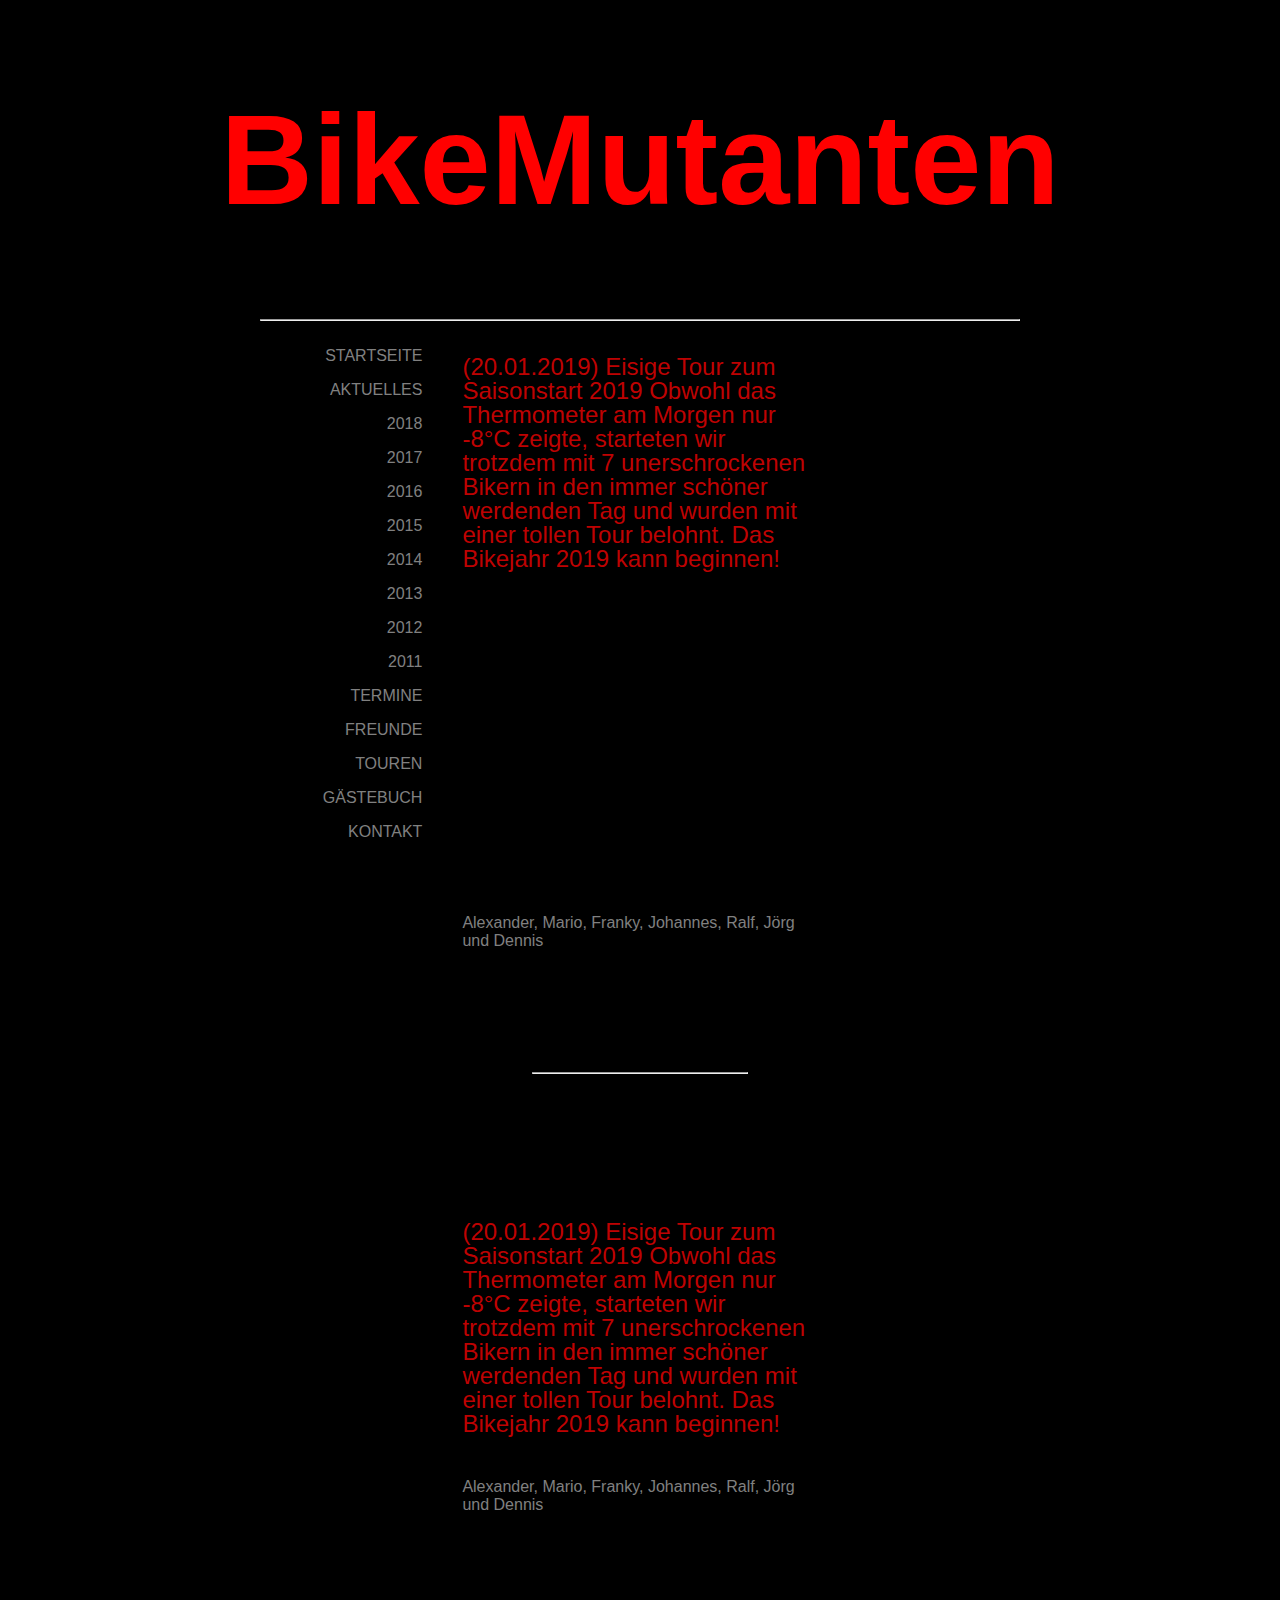
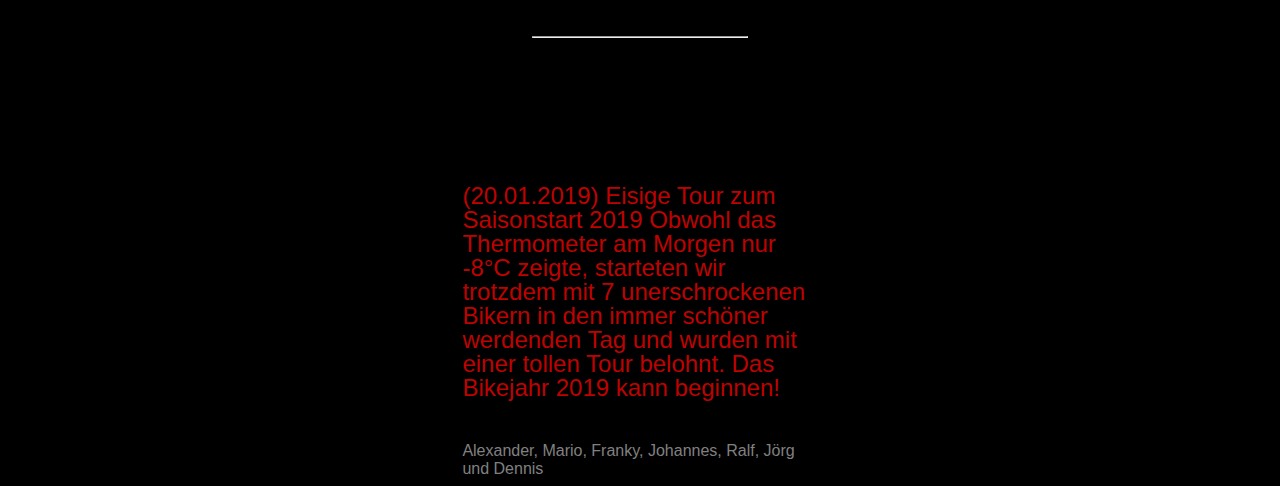
==== aktuelles.html @ 4649ffb5 "changed index to aktuelles and created new index as entering screen" ====
<!DOCTYPE html>
<html lang="en">
<head>
    <meta charset="UTF-8">
    <meta http-equiv="X-UA-Compatible" content="IE=edge">
    <meta name="viewport" content="width=device-width, initial-scale=1.0">
    <title>BikeMutanten</title>
    <link rel="stylesheet" href="resources/style.css">
</head>
<body>
    <h1>BikeMutanten</h1>
    <hr>
    <main>
        <div class="nav">
            <ul>
                <li><p><a href="#">Startseite</a></p></li>
                <li><p><a href="#">Aktuelles</a></p></li>
                <li><p><a href="#">2018</a></p></li>
                <li><p><a href="#">2017</a></p></li>
                <li><p><a href="#">2016</a></p></li>
                <li><p><a href="#">2015</a></p></li>
                <li><p><a href="#">2014</a></p></li>
                <li><p><a href="#">2013</a></p></li>
                <li><p><a href="#">2012</a></p></li>
                <li><p><a href="#">2011</a></p></li>
                <li><p><a href="#">Termine</a></p></li>
                <li><p><a href="#">Freunde</a></p></li>
                <li><p><a href="#">Touren</a></p></li>
                <li><p><a href="#">Gästebuch</a></p></li>
                <li><p><a href="#">Kontakt</a></p></li>
            </ul>
        </div>

        <div class="content">
            <div class="post">
                <p>(20.01.2019)

 

                    Eisige Tour zum Saisonstart 2019
                    
                    Obwohl das Thermometer am Morgen nur -8°C zeigte, starteten wir trotzdem mit 7 unerschrockenen Bikern in den immer schöner werdenden Tag und wurden mit einer tollen Tour belohnt. Das Bikejahr 2019 kann beginnen!</p>
                    
                    <iframe class="vid" width="560" height="315" src="https://www.youtube.com/embed/PCpNbXV9cGA" frameborder="0" allow="accelerometer; autoplay; clipboard-write; encrypted-media; gyroscope; picture-in-picture" allowfullscreen></iframe>       
                    <br>
                    <label for="img">Alexander, Mario, Franky, Johannes, Ralf, Jörg und Dennis</label>
            </div>

            <hr>

            <div class="post">
                <p>(20.01.2019)

 

                    Eisige Tour zum Saisonstart 2019
                    
                    Obwohl das Thermometer am Morgen nur -8°C zeigte, starteten wir trotzdem mit 7 unerschrockenen Bikern in den immer schöner werdenden Tag und wurden mit einer tollen Tour belohnt. Das Bikejahr 2019 kann beginnen!</p>
                    <img name="img" src="https://image.jimcdn.com/app/cms/image/transf/dimension=640x10000:format=jpg/path/s6a6528d49d9d902b/image/i6c1f9d19dcc84d3f/version/1549826539/image.jpg" alt="">
                    <br>
                    <label for="img">Alexander, Mario, Franky, Johannes, Ralf, Jörg und Dennis</label>
            </div>

            <hr>

            <div class="post">
                <p>(20.01.2019)

 

                    Eisige Tour zum Saisonstart 2019
                    
                    Obwohl das Thermometer am Morgen nur -8°C zeigte, starteten wir trotzdem mit 7 unerschrockenen Bikern in den immer schöner werdenden Tag und wurden mit einer tollen Tour belohnt. Das Bikejahr 2019 kann beginnen!</p>
                    
                    <img name="img" src="https://image.jimcdn.com/app/cms/image/transf/dimension=640x10000:format=jpg/path/s6a6528d49d9d902b/image/i6c1f9d19dcc84d3f/version/1549826539/image.jpg" alt="">
                    <br>
                    <label for="img">Alexander, Mario, Franky, Johannes, Ralf, Jörg und Dennis</label>
            </div>
        </div>
    </main>
</body>
</html>
---- resources/style.css ----
body {
    background-color: black;
    font-size: 16px;
    color: red;
    font-family: sans-serif;
}

h1 {
    font-size: 8rem;
    text-align: center;
}

.enter h1 a {
    font-size: 8rem;
    text-decoration: none;
    color: red;
    text-align: center;
    margin-right: 17px;
}

hr {
    width: 60%;
    font-size: 20px;
}

main {
    width: 60%;
    /* margin-top: 2000px; */
    /* border: 1px solid red; */
    margin: 0 auto;
    height: auto;
    display: grid;
    grid-template-columns: 1fr 2fr 1fr;
    grid-gap: 1.5rem;
}

.content {
    height: 100%;
    width: 100%;
    color: rgb(190, 2, 2);
    /* border: 1px solid red; */
}

.nav li a {
    display: inline;
    text-decoration: none;
    color: gray;
    text-transform: uppercase;
    text-align: end;
    margin-right: 1rem;
}

.nav ul {
    list-style-type: none;
    text-align: end;
}

.content {
    display: grid;
    grid-auto-rows: auto;
    grid-gap: 7rem;
}

.post {
    /* border: 1px solid red; */
}

.post p {
    line-height: 1.5rem;
    font-size: 1.5rem;
}

.post label {
    color: gray;
}

.post img {
    width: 100%;
}

.post .vid {
    width: 100%;
}
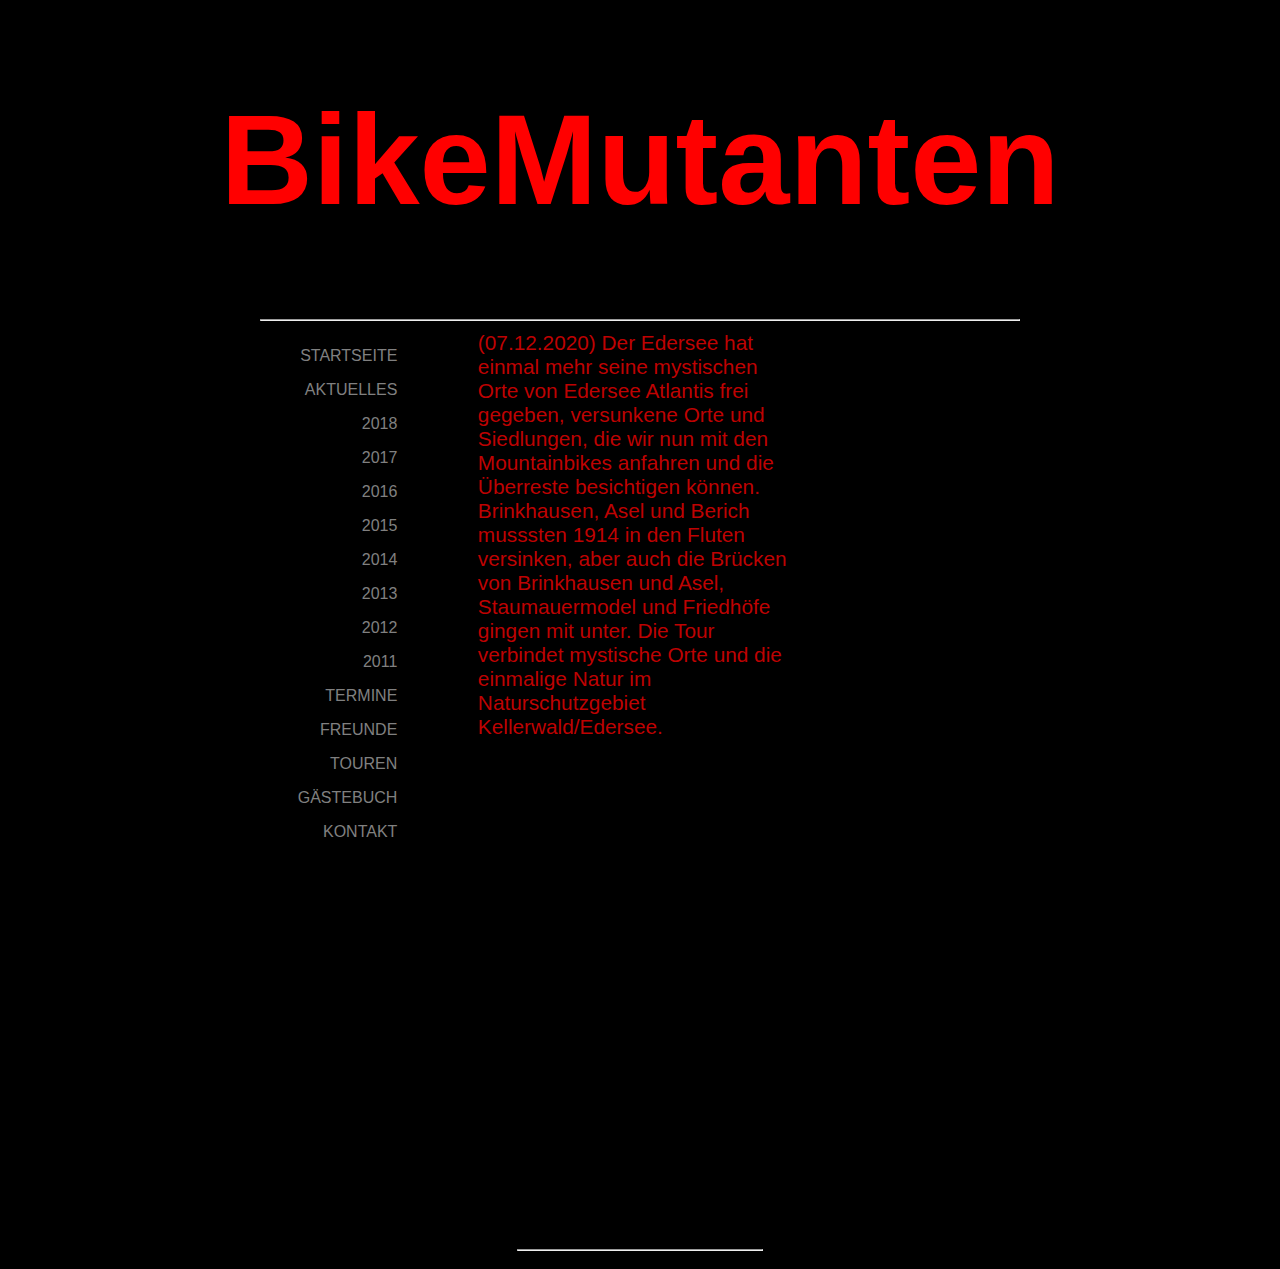
==== commit ba213b5c: "added styles to copy scrape the html of the jimdoo site" ====
--- a/aktuelles.html
+++ b/aktuelles.html
@@ -13,19 +13,19 @@
     <main>
         <div class="nav">
             <ul>
-                <li><p><a href="#">Startseite</a></p></li>
-                <li><p><a href="#">Aktuelles</a></p></li>
-                <li><p><a href="#">2018</a></p></li>
-                <li><p><a href="#">2017</a></p></li>
-                <li><p><a href="#">2016</a></p></li>
-                <li><p><a href="#">2015</a></p></li>
-                <li><p><a href="#">2014</a></p></li>
-                <li><p><a href="#">2013</a></p></li>
-                <li><p><a href="#">2012</a></p></li>
-                <li><p><a href="#">2011</a></p></li>
-                <li><p><a href="#">Termine</a></p></li>
+                <li><p><a href="index.html">Startseite</a></p></li>
+                <li><p><a href="aktuelles.html">Aktuelles</a></p></li>
+                <li><p><a href="year2018.html">2018</a></p></li>
+                <li><p><a href="year2017.html">2017</a></p></li>
+                <li><p><a href="year2016.html">2016</a></p></li>
+                <li><p><a href="year2015.html">2015</a></p></li>
+                <li><p><a href="year2014.html">2014</a></p></li>
+                <li><p><a href="year2013.html">2013</a></p></li>
+                <li><p><a href="year2012.html">2012</a></p></li>
+                <li><p><a href="year2011.html">2011</a></p></li>
+                <li><p><a href="termine.html">Termine</a></p></li>
                 <li><p><a href="#">Freunde</a></p></li>
-                <li><p><a href="#">Touren</a></p></li>
+                <li><p><a href="touren.html">Touren</a></p></li>
                 <li><p><a href="#">Gästebuch</a></p></li>
                 <li><p><a href="#">Kontakt</a></p></li>
             </ul>
@@ -33,49 +33,16 @@
 
         <div class="content">
             <div class="post">
-                <p>(20.01.2019)
+                <p>(07.12.2020)
 
- 
-
-                    Eisige Tour zum Saisonstart 2019
+                    Der Edersee hat einmal mehr seine mystischen Orte von Edersee Atlantis frei gegeben, versunkene Orte und Siedlungen, die wir nun mit den Mountainbikes anfahren und die Überreste besichtigen können. Brinkhausen, Asel und Berich musssten 1914 in den Fluten versinken, aber auch die Brücken von Brinkhausen und Asel, Staumauermodel und Friedhöfe gingen mit unter. Die Tour verbindet mystische Orte und die einmalige Natur im Naturschutzgebiet Kellerwald/Edersee.</p>
                     
-                    Obwohl das Thermometer am Morgen nur -8°C zeigte, starteten wir trotzdem mit 7 unerschrockenen Bikern in den immer schöner werdenden Tag und wurden mit einer tollen Tour belohnt. Das Bikejahr 2019 kann beginnen!</p>
-                    
-                    <iframe class="vid" width="560" height="315" src="https://www.youtube.com/embed/PCpNbXV9cGA" frameborder="0" allow="accelerometer; autoplay; clipboard-write; encrypted-media; gyroscope; picture-in-picture" allowfullscreen></iframe>       
                     <br>
-                    <label for="img">Alexander, Mario, Franky, Johannes, Ralf, Jörg und Dennis</label>
+                    <iframe class="vid" width="560" height="315" src="https://www.youtube.com/embed/GHZtNEQST6g" frameborder="0" allow="accelerometer; autoplay; clipboard-write; encrypted-media; gyroscope; picture-in-picture" allowfullscreen></iframe>                    <br>
+                    <label for="img"></label>
             </div>
 
             <hr>
-
-            <div class="post">
-                <p>(20.01.2019)
-
- 
-
-                    Eisige Tour zum Saisonstart 2019
-                    
-                    Obwohl das Thermometer am Morgen nur -8°C zeigte, starteten wir trotzdem mit 7 unerschrockenen Bikern in den immer schöner werdenden Tag und wurden mit einer tollen Tour belohnt. Das Bikejahr 2019 kann beginnen!</p>
-                    <img name="img" src="https://image.jimcdn.com/app/cms/image/transf/dimension=640x10000:format=jpg/path/s6a6528d49d9d902b/image/i6c1f9d19dcc84d3f/version/1549826539/image.jpg" alt="">
-                    <br>
-                    <label for="img">Alexander, Mario, Franky, Johannes, Ralf, Jörg und Dennis</label>
-            </div>
-
-            <hr>
-
-            <div class="post">
-                <p>(20.01.2019)
-
- 
-
-                    Eisige Tour zum Saisonstart 2019
-                    
-                    Obwohl das Thermometer am Morgen nur -8°C zeigte, starteten wir trotzdem mit 7 unerschrockenen Bikern in den immer schöner werdenden Tag und wurden mit einer tollen Tour belohnt. Das Bikejahr 2019 kann beginnen!</p>
-                    
-                    <img name="img" src="https://image.jimcdn.com/app/cms/image/transf/dimension=640x10000:format=jpg/path/s6a6528d49d9d902b/image/i6c1f9d19dcc84d3f/version/1549826539/image.jpg" alt="">
-                    <br>
-                    <label for="img">Alexander, Mario, Franky, Johannes, Ralf, Jörg und Dennis</label>
-            </div>
         </div>
     </main>
 </body>
--- a/resources/style.css
+++ b/resources/style.css
@@ -5,9 +5,18 @@
     font-family: sans-serif;
 }
 
+* {
+    /* border: 1px solid green; */
+}
+
 h1 {
     font-size: 8rem;
     text-align: center;
+}
+
+#logo {
+    display: block;
+    margin: 0 auto;
 }
 
 .enter h1 a {
@@ -24,13 +33,13 @@
 }
 
 main {
-    width: 60%;
+    width: auto;
     /* margin-top: 2000px; */
     /* border: 1px solid red; */
     margin: 0 auto;
     height: auto;
     display: grid;
-    grid-template-columns: 1fr 2fr 1fr;
+    grid-template-columns: 2fr 2fr 2fr;
     grid-gap: 1.5rem;
 }
 
@@ -38,6 +47,10 @@
     height: 100%;
     width: 100%;
     color: rgb(190, 2, 2);
+    /* border: 1px solid red; */
+}
+
+.nav {
     /* border: 1px solid red; */
 }
 
@@ -66,8 +79,11 @@
 }
 
 .post p {
-    line-height: 1.5rem;
-    font-size: 1.5rem;
+    display:    block;
+    font-size: 1.3rem;
+    width: 80%;
+    margin: 0 auto;
+    margin-bottom: 2rem;
 }
 
 .post label {
@@ -78,6 +94,111 @@
     width: 100%;
 }
 
+
 .post .vid {
-    width: 100%;
+    display: block;
+    width: 80%;
+    margin: 0 auto;
+} 
+
+iframe {
+    display: inline-block;
+    margin-left: auto;
+    width: 100%;
+    height: 20rem;
+    margin-left: 5rem;
+}
+
+.cc-m-video-wrapper {
+    display: flex;
+    justify-content: center;
+    width: 100%;
+}
+
+.j-gallery {
+    /* border: 2px solid red; */
+    /* border: 1px solid yellow; */
+    overflow: hidden;
+}
+
+.j-gallery .cc-m-gallery-cool-item {
+    display: inline-block !important;
+}
+
+.j-gallery .cc-m-gallery-cool-item a img{
+    width: auto !important;
+    /* border: 1px solid blue; */
+}
+
+.cc-m-gallery-container {
+    /* border: 1px solid red; */
+    /* display: grid !important; */
+    grid-template-columns: auto auto 1fr!important;
+}
+
+
+
+
+
+
+.con {
+    /* display: grid; */
+    width: 80%;
+    border: 1px solid blue;
+    margin: 0 auto;
+    overflow-wrap: unset;
+}
+
+.n {
+    /* text-align: center; */
+    margin: 0 auto !important;
+}
+
+.j-imageSubtitle {
+    /* text-align: center; */
+    /* border: 1px solid green; */
+}
+
+.j-imageSubtitle img {
+    /* border: 1px solid orange; */
+    width: 100%;
+}
+
+.j-imageSubtitle a {
+    width: 100% !important;
+}
+
+.cc-imagewrapper {
+    display: inline-block !important;
+    /* border: 1px solid brown; */
+    margin: 0;
+    width: 100%;
+}
+
+.hr {
+    border-top: 1px solid white;
+    padding-top: 2rem;
+    margin-top: 2rem;
+}
+
+.cc-m-video-gutter iframe {
+    width: 80rem !important;
+    margin: 0 auto !important;
+    /* border: 1px solid red; */
+}
+
+.cc-m-video-gutter {
+    width: 50% !important;
+    height: auto !important;
+    margin:0 auto;
+    margin-top: 4rem !important;
+    margin-bottom: 1rem !important;
+}
+
+.cc-m-video-wrapper {
+    width: 100% !important;
+}
+
+.j-module h1 {
+    font-size: 2rem !important;
 }